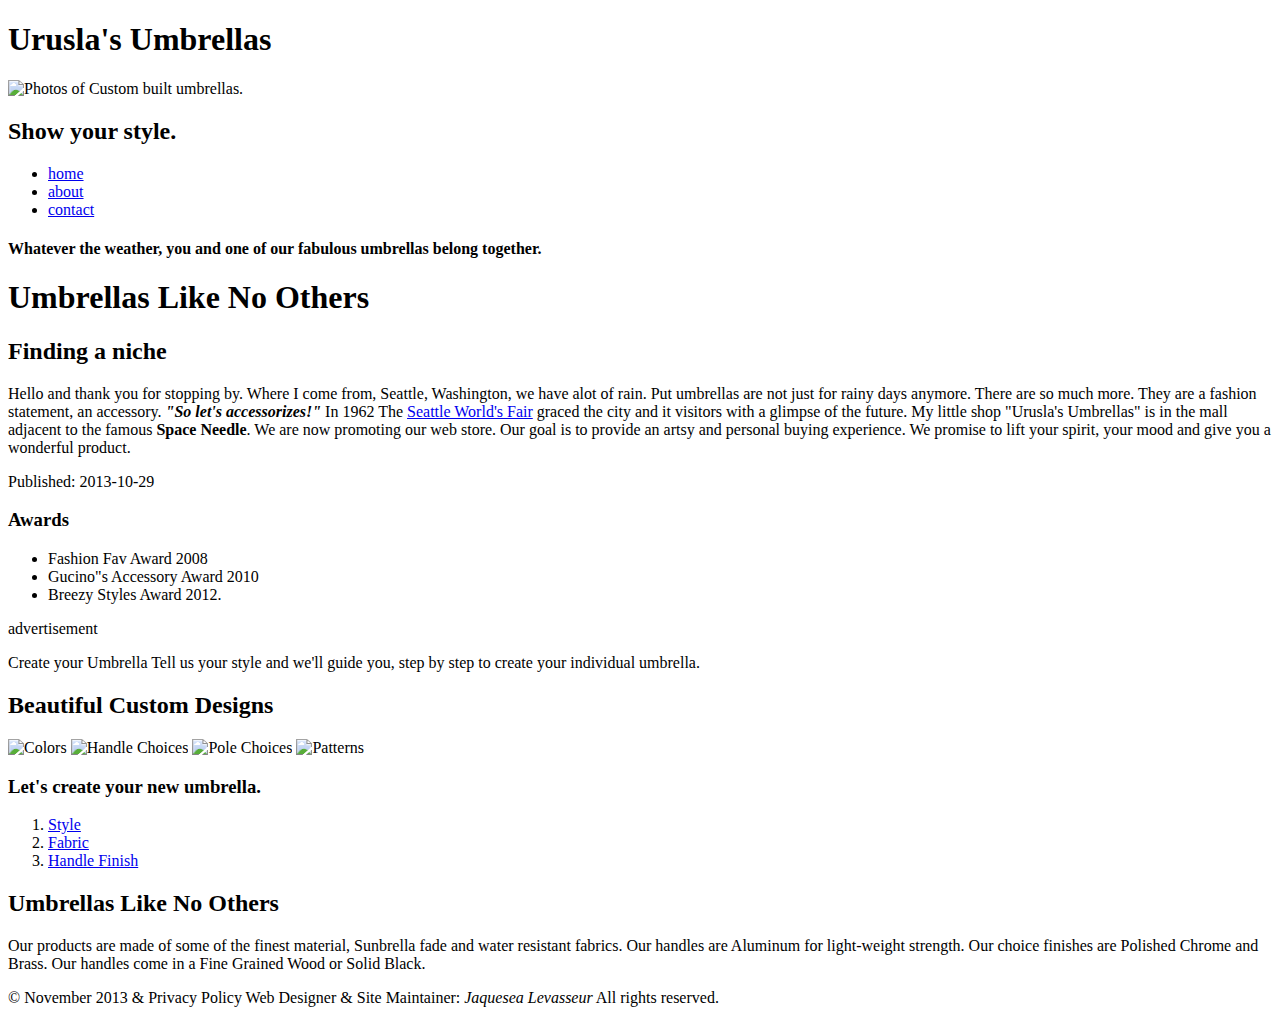
==== index.html @ 1cfd454b "Create index.html" ====
<!DOCTYPE html>
<html lang="en">
	<head>
		<title>Urusla's Umbrellas</title>
		<meta charset="utf-8">
		<link rel="stylesheet" type="text/css" href="css/main.css">
		<link href='http://fonts.googleapis.com/css?family=Mystery+Quest' rel='stylesheet' type='text/css'>
		<link href='http://fonts.googleapis.com/css?family=News+Cycle' rel='stylesheet' type='text/css'>
		<script src="http://html5shim.googlecode.com/svn/trunk/html5.js">
		</script>
	</head>
	<body>
		<div id="wrapper">
		<div id="header">
		<h1><strong>Urusla's Umbrellas</strong></h1>
			<img class="logo"
				src="images/umbrellas-4.png" width="402" height="234" alt="Photos of Custom built umbrellas." title="Umbrellas Like No Others.">
				<h2>Show your style.</h2>
				<div id="nav">
					<ul>
						<li><a href="index.html">home</a></li>
						<li><a href="about.html">about</a></li>
						<li><a href="contact.html">contact</a></li>
					</ul>
			    </div>
			    
				<h4>Whatever the weather, you and one of our fabulous umbrellas belong together.</h4>
		</div><!--end of header-->
		<div id="main">
			<article id="newsstory">
				<h1>Umbrellas Like No Others</h1>
					<h2>Finding a niche</h2>
						<p>Hello and thank you for stopping by. Where I come from, Seattle, Washington, we have alot of rain.  Put umbrellas are not just for rainy days anymore.  There are so much more.  They are a fashion statement, an accessory. <em><strong> "So let's accessorizes!"</strong></em> In 1962 The <a href="http://www.62worldsfair.com/">Seattle World's Fair</a> graced the city and it visitors with a glimpse of the future.  My little shop "Urusla's Umbrellas" is in the mall adjacent to the famous <strong>Space Needle</strong>.  We are now promoting our web store.  Our goal is to provide an artsy and personal buying experience.  We promise to lift your spirit, your mood and give you a wonderful product.</p>
						<p>Published: 2013-10-29</p>
					
					<section>
						<h3>Awards</h3>
							<ul>
								<li>Fashion Fav Award 2008</li>
								<li>Gucino"s Accessory Award 2010</li> 
								<li>Breezy Styles Award 2012.</li>
							</ul>
					</section>
			</article><!---end of article-->
			
			<aside>
				<p>advertisement</p>
			</aside>
			
			<div class="gallery">
				<p><span class="ordering">Create your Umbrella</span> Tell us your style and we'll guide you, step by step to create your individual umbrella.</p>
				<h2>Beautiful Custom Designs</h2>
					<img src="images/color-umbrella.png" width="160" height="93" alt="Colors">
					<img src="images/handle-choices.png" width="160" height="93" alt="Handle Choices">
					<img src="images/pole-choices.png" width="160" height="93" alt="Pole Choices">
					<img src="images/style-umbrella.png" width="160" height="93" alt="Patterns">	
			
					<div id="sidebar">
						<h3>Let's create your new umbrella.</h3>
							<ol>
								<li><a href="#">Style</a></li>
								<li><a href="#">Fabric</a></li>
								<li><a href="#">Handle Finish</a></li>
							</ol>
						</div><!--end of sidebar-->
				</div><!---end of gallery-->
			<div id="product_info">
				<h2>Umbrellas Like No Others</h2>
					<p>Our products are made of some of the finest material, Sunbrella fade and water resistant fabrics.  Our handles are Aluminum for light-weight strength. Our choice finishes are Polished Chrome and Brass.  Our handles come in a Fine Grained Wood or Solid Black.</p>
			</div>
			
				
		</div><!--end of main div-->
		
			<div class="clearFix"></div>
			
			<div id="footer">
				<p>&copy; November 2013 &amp; Privacy Policy Web Designer &amp; Site Maintainer: <em>Jaquesea Levasseur</em> All rights reserved.</p>
			</div><!---end of footer-->
		</div>	
	</body>
	
</html>
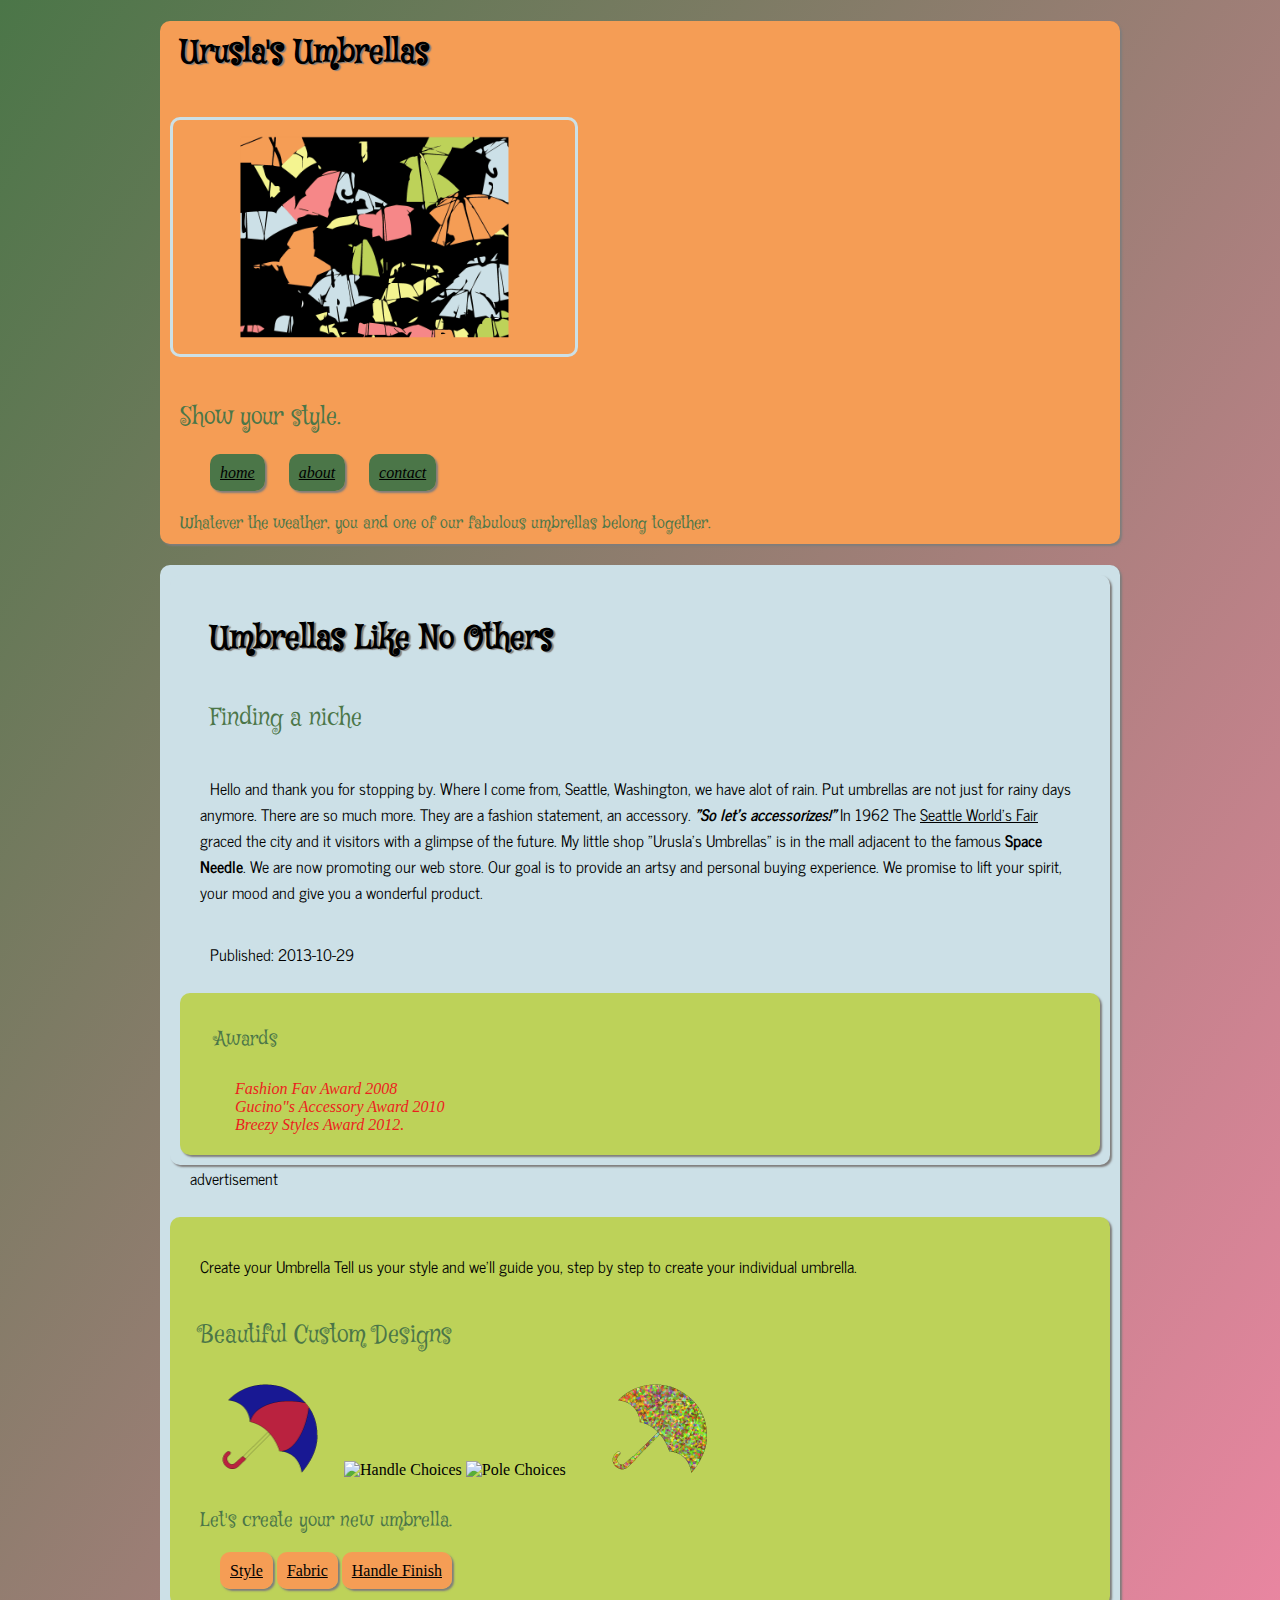
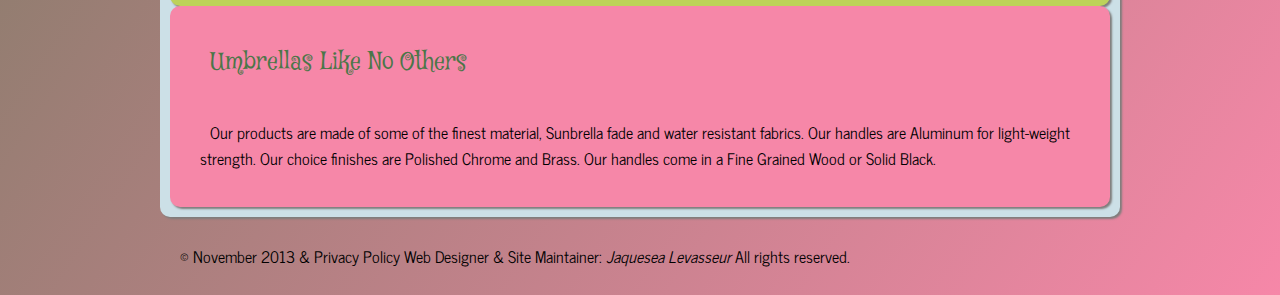
==== commit 43448750: "Restoring images" ====
--- a/index.html
+++ b/index.html
@@ -50,10 +50,10 @@
 			<div class="gallery">
 				<p><span class="ordering">Create your Umbrella</span> Tell us your style and we'll guide you, step by step to create your individual umbrella.</p>
 				<h2>Beautiful Custom Designs</h2>
-					<img src="images/color-umbrella.png" width="160" height="93" alt="Colors">
+					<img src="images/color_umbrella.png" width="160" height="93" alt="Colors">
 					<img src="images/handle-choices.png" width="160" height="93" alt="Handle Choices">
 					<img src="images/pole-choices.png" width="160" height="93" alt="Pole Choices">
-					<img src="images/style-umbrella.png" width="160" height="93" alt="Patterns">	
+					<img src="images/style_umbrella.png" width="160" height="93" alt="Patterns">	
 			
 					<div id="sidebar">
 						<h3>Let's create your new umbrella.</h3>
--- a/css/main.css
+++ b/css/main.css
@@ -0,0 +1,196 @@
+/*-----colors--------------------------
+
+hunter gr	#4b7648		R  25	G  18	B  72
+pink		#f687a8		R 246	G 135	B 168
+red			#eb1f1e		R 235	G  31	B  30
+lime gr		#bdd259		R 189	G 210	B  89
+orange		#f59d55		R 245	G 157 	B  85
+lt blue		#cce0e7		R 204	G 224	B 231
+black		#000000
+
+
+-------------------------------------------*/
+
+/*font-family: 'News Cycle', sans-serif;
+
+font-family: 'Mystery Quest', cursive;*/
+
+#wrapper{
+	width: 960px;
+	margin: 0 auto;
+}
+
+body{
+	width: 920;
+	background: -webkit-linear-gradient(left top, #4b7648, #f687a8); 
+	background: -o-linear-gradient(bottom right, #4b7648, #f687a8); 
+	background: -moz-linear-gradient(bottom right, #4b7648, #f687a8); 
+	background: linear-gradient(to bottom right, #4b7648, #f687a8); 
+	background-repeat: none;	
+}
+
+	
+#header{
+	background-color: #f59d55;  /*--orange---*/
+	border-radius: 10px;
+	-mox-box-shadow: 2px 2px 2px #7f7d7c;
+ 	-webkit-box-shadow: 2px 2px 2px #7f7d7c;
+ 	box-shadow: 2px 2px 2px #7f7d7c;
+}
+
+#nav li{
+	background-color: #4b7648;
+	padding: 10px;
+	margin: 10px;
+	display: inline;
+	border-radius: 10px;
+	-mox-box-shadow: 2px 2px 2px #7f7d7c;
+ 	-webkit-box-shadow: 2px 2px 2px #7f7d7c;
+ 	box-shadow: 2px 2px 2px #7f7d7c;
+ 
+			
+}
+
+h1{
+	font-family: 'Mystery Quest', cursive;
+	font-weight: bold;
+	text-shadow: 2px 1px 1px #7f7d7c;
+	color: black;
+	padding: 10px 20px;
+}
+
+
+
+
+h2, h3, h4{
+	font-family: 'Mystery Quest', cursive;
+	font-weight: normal;
+	color: #4b7648;
+	padding: 10px 20px;
+}
+
+.logo{
+	border: solid 3px #cce0e7;
+	border-radius: 10px;
+	margin: 10px;
+}
+
+p{
+	font-family: 'News Cycle', sans-serif;
+	color: #000000;
+	padding: 10px 20px;
+}
+
+ul li{
+	list-style-type: none;
+	font-style: italic;
+	color: #eb1f1e; /*--red--*/
+			
+}
+
+ol li{
+	color: #eb1f1e; /*--red--*/
+	list-style-type: none;
+	
+}
+
+a:link{
+	color: #000000;
+}
+
+a:visited{
+	color: #f687a8; /*--pink--*/
+}
+
+a:active{
+	color: #eb1f1e; /*--red--*/
+}
+
+a:hover{
+	color: #cce0e7; /*--lt blue--*/
+}
+
+a:focus{
+	color: #4b7648; /*--hunter gr--*/
+}
+
+
+#main{
+	background-color: #cce0e7; /*--lt blue--*/
+	border-radius: 10px;
+	-mox-box-shadow: 2px 2px 2px #7f7d7c;
+ 	-webkit-box-shadow: 2px 2px 2px #7f7d7c;
+ 	box-shadow: 2px 2px 2px #7f7d7c;
+ 	padding: 10px;
+ 	
+}
+
+article{
+	text-indent: 10px;
+	background-color: #cce0e7; /*--lt blue--*/
+	border-radius: 10px;
+	-mox-box-shadow: 2px 2px 2px #7f7d7c;
+ 	-webkit-box-shadow: 2px 2px 2px #7f7d7c;
+ 	box-shadow: 2px 2px 2px #7f7d7c;
+ 	padding: 10px;
+ 	-moz-column-count: 3;
+	-moz-colum-gap: 0.3857142857148%;
+	float: left;
+	clear: right;
+}
+
+section{
+	background-color: #bdd259; /*--lime green--*/
+	border-radius: 10px;
+	-mox-box-shadow: 2px 2px 2px #7f7d7c;
+ 	-webkit-box-shadow: 2px 2px 2px #7f7d7c;
+ 	box-shadow: 2px 2px 2px #7f7d7c;
+ 	padding: 5px;
+	
+}
+
+.gallery{
+	background-color: #bdd259; /*--lime green--*/
+	padding: 10px;
+	border-radius: 10px;
+	-mox-box-shadow: 2px 2px 2px #7f7d7c;
+ 	-webkit-box-shadow: 2px 2px 2px #7f7d7c;
+ 	box-shadow: 2px 2px 2px #7f7d7c;
+}
+
+#sidebar li{
+	background-color: #f59d55;
+	padding: 10px;
+	display: inline;
+	border-radius: 10px;
+	-mox-box-shadow: 2px 2px 2px #7f7d7c;
+ 	-webkit-box-shadow: 2px 2px 2px #7f7d7c;
+ 	box-shadow: 2px 2px 2px #7f7d7c;
+}
+
+#product_info{
+	text-indent: 10px;
+	background-color: #f687a8; /*--pink--*/
+	border-radius: 10px;
+	-mox-box-shadow: 2px 2px 2px #7f7d7c;
+ 	-webkit-box-shadow: 2px 2px 2px #7f7d7c;
+ 	box-shadow: 2px 2px 2px #7f7d7c;
+ 	padding: 10px;
+ 	overflow: auto;   /*--hidden, scroll--*/
+ 	-moz-column-count: 3;
+	-moz-colum-gap: 0.3857142857148%;	
+}
+
+/*--
+.clearFix{
+	clear: both;
+}--*/
+/*----Vendor Prefixes--
+Microsoft:  -ms-
+Mozilla:	-moz-
+Webkit:		-web-
+Opera:		-o-
+Konqueror	-khtml-
+
+---*/
+
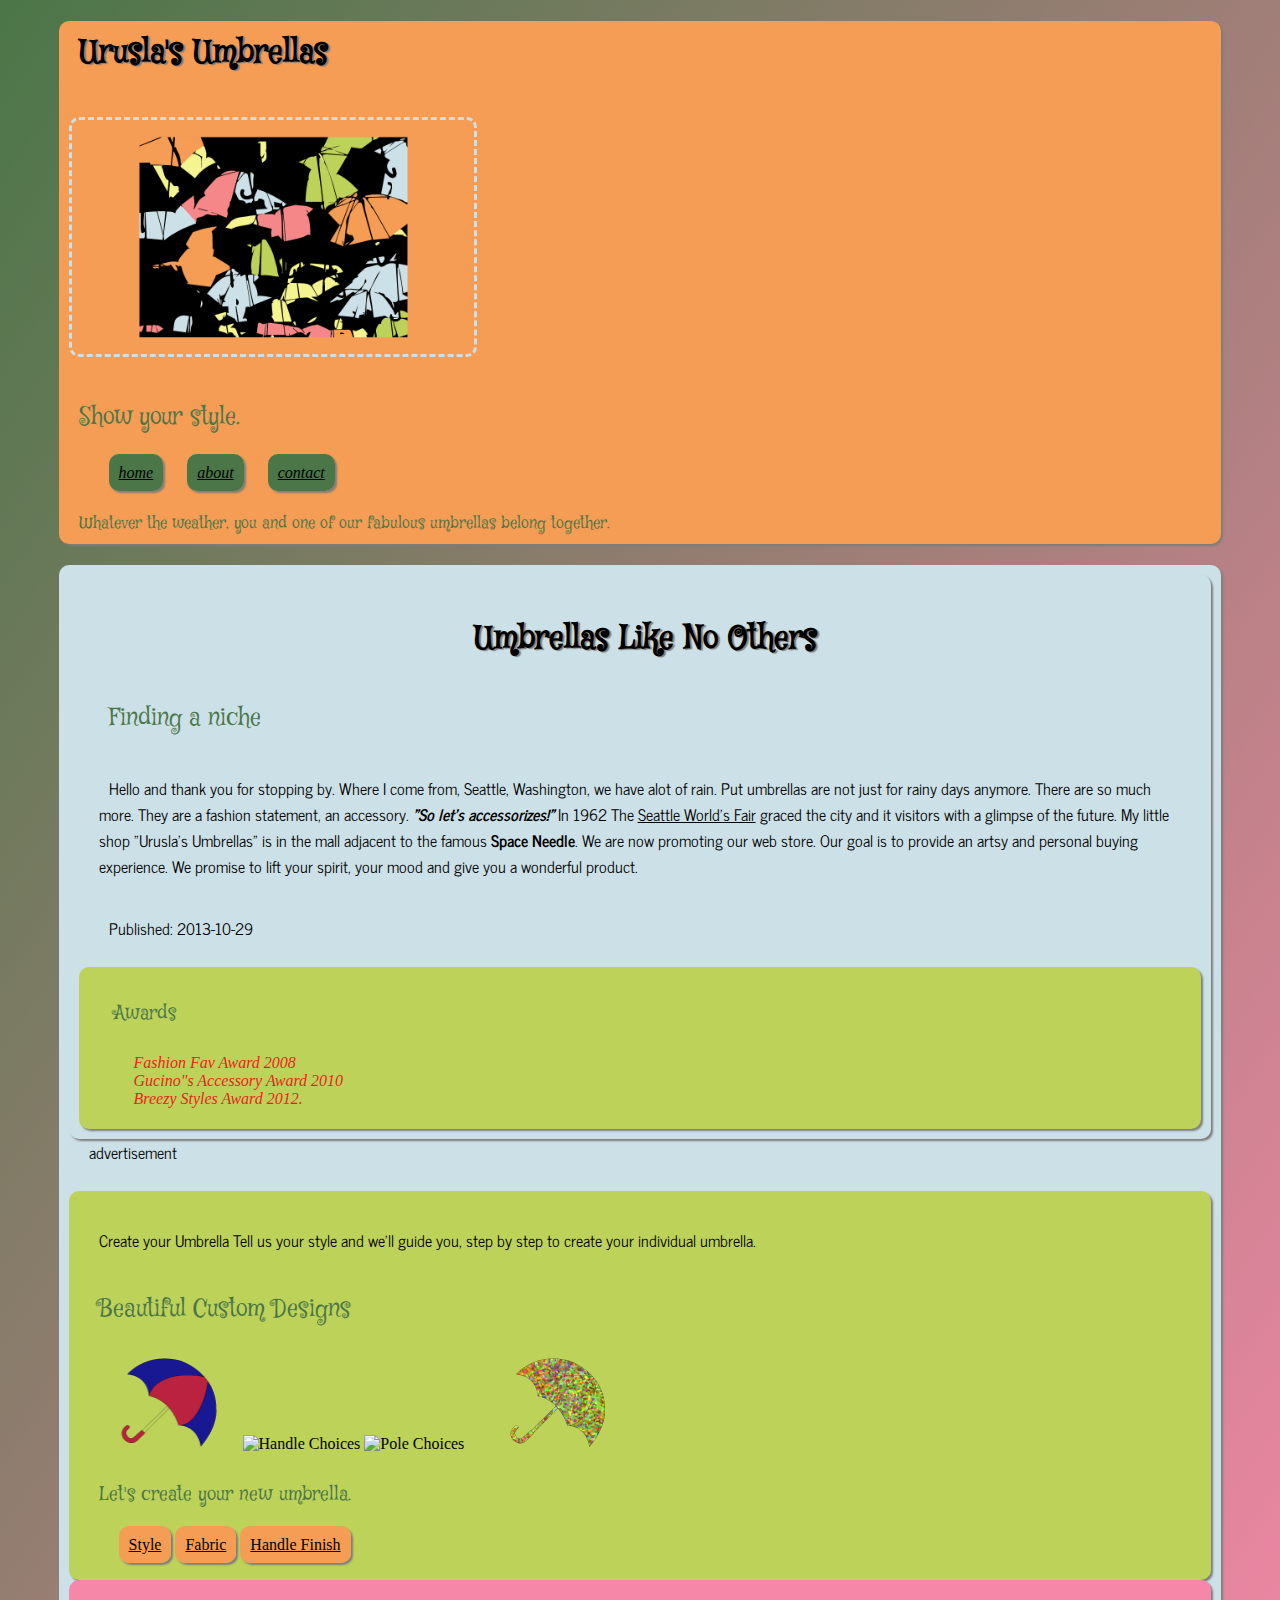
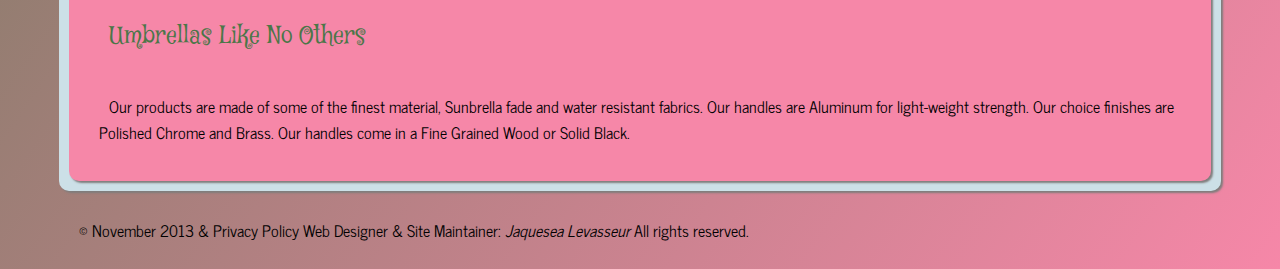
==== commit 852a478d: "tables and forms" ====
--- a/index.html
+++ b/index.html
@@ -28,7 +28,9 @@
 		</div><!--end of header-->
 		<div id="main">
 			<article id="newsstory">
-				<h1>Umbrellas Like No Others</h1>
+				<div id="article_title">
+					<h1>Umbrellas Like No Others</h1>
+				</div>
 					<h2>Finding a niche</h2>
 						<p>Hello and thank you for stopping by. Where I come from, Seattle, Washington, we have alot of rain.  Put umbrellas are not just for rainy days anymore.  There are so much more.  They are a fashion statement, an accessory. <em><strong> "So let's accessorizes!"</strong></em> In 1962 The <a href="http://www.62worldsfair.com/">Seattle World's Fair</a> graced the city and it visitors with a glimpse of the future.  My little shop "Urusla's Umbrellas" is in the mall adjacent to the famous <strong>Space Needle</strong>.  We are now promoting our web store.  Our goal is to provide an artsy and personal buying experience.  We promise to lift your spirit, your mood and give you a wonderful product.</p>
 						<p>Published: 2013-10-29</p>
--- a/css/main.css
+++ b/css/main.css
@@ -15,13 +15,9 @@
 
 font-family: 'Mystery Quest', cursive;*/
 
-#wrapper{
-	width: 960px;
-	margin: 0 auto;
-}
+
 
 body{
-	width: 920;
 	background: -webkit-linear-gradient(left top, #4b7648, #f687a8); 
 	background: -o-linear-gradient(bottom right, #4b7648, #f687a8); 
 	background: -moz-linear-gradient(bottom right, #4b7648, #f687a8); 
@@ -29,6 +25,11 @@
 	background-repeat: none;	
 }
 
+#wrapper{
+	width: 92%;
+	margin: 0 auto;
+}
+
 	
 #header{
 	background-color: #f59d55;  /*--orange---*/
@@ -70,7 +71,7 @@
 }
 
 .logo{
-	border: solid 3px #cce0e7;
+	border: Dashed 3px #cce0e7;
 	border-radius: 10px;
 	margin: 10px;
 }
@@ -139,6 +140,70 @@
 	clear: right;
 }
 
+#Contact{
+	text-indent: 10px;
+	background-color: #cce0e7; /*--lt blue--*/
+	border-radius: 10px;
+	-mox-box-shadow: 2px 2px 2px #7f7d7c;
+ 	-webkit-box-shadow: 2px 2px 2px #7f7d7c;
+ 	box-shadow: 2px 2px 2px #7f7d7c;
+ 	padding: 10px;
+	float: left;
+	clear: right;
+	}
+	
+table{
+	font-family: font-family: 'News Cycle', sans-serif;
+	font-size: 12px;
+}
+
+td.head1 {
+	background-color: #f687a8; /*--pink--*/
+	margin-top: 8px;
+	padding: 3px;
+	border-right: 1px solid black;
+	border-bottom: 1px solid black;
+	font-weight: bold;
+}
+
+td.head2 {
+	background-color: #f687a8; /*--pink--*/
+	margin-top: 8px;
+	padding: 3px;
+	border-right: 1px solid black;
+	border-bottom: 1px solid black;
+	font-weight: bold;
+}
+	
+td.head3 {
+	background-color: #f687a8; /*--pink--*/
+	margin-top: 8px;
+	padding: 3px;
+	border-right: 1px solid black;
+	border-bottom: 1px solid black;
+	font-weight: bold;
+}
+
+td.head4 {
+	background-color: #f687a8; /*--pink--*/
+	margin-top: 8px;
+	padding: 3px;
+	border-right: 1px solid black;
+	border-bottom: 1px solid black;
+	font-weight: bold;
+}
+
+td.input{
+	width: 120;
+	text-align: right;
+	vertical-align: baseline;
+}
+
+input,textarea{
+	margin-top: 8px;
+}
+
+
 section{
 	background-color: #bdd259; /*--lime green--*/
 	border-radius: 10px;
@@ -147,6 +212,18 @@
  	box-shadow: 2px 2px 2px #7f7d7c;
  	padding: 5px;
 	
+}
+
+#article_title{
+	background-color: #f687a8; /*--pink--*/
+	text-align: center;
+	font-family:
+	padding: 10px;
+	display: inline;
+	border-radius: 10px;
+	-mox-box-shadow: 2px 2px 2px #7f7d7c;
+ 	-webkit-box-shadow: 2px 2px 2px #7f7d7c;
+ 	box-shadow: 2px 2px 2px #7f7d7c;
 }
 
 .gallery{
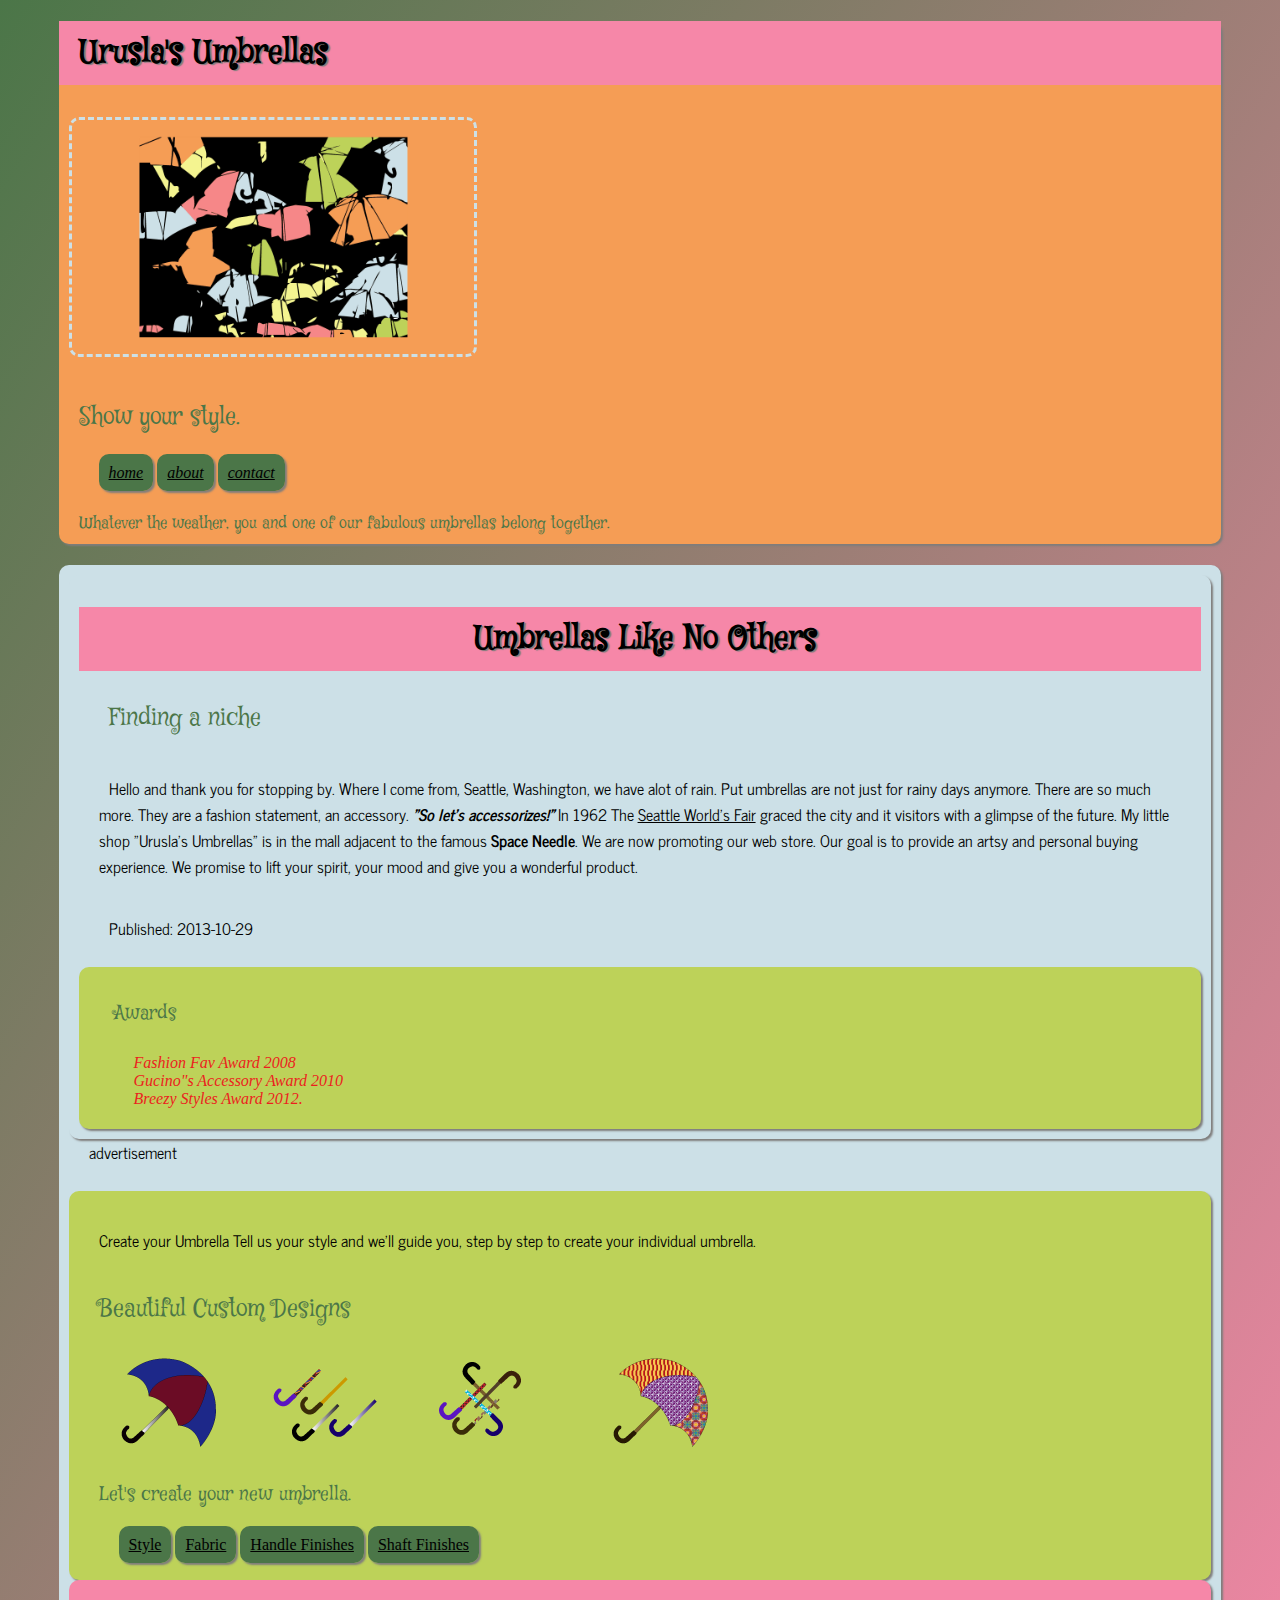
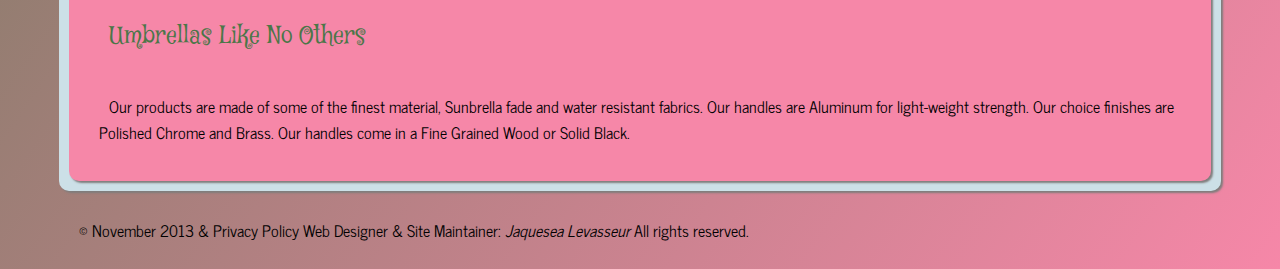
==== commit 84d84a11: "images all restored" ====
--- a/index.html
+++ b/index.html
@@ -12,7 +12,7 @@
 	<body>
 		<div id="wrapper">
 		<div id="header">
-		<h1><strong>Urusla's Umbrellas</strong></h1>
+		<h1>Urusla's Umbrellas</h1>
 			<img class="logo"
 				src="images/umbrellas-4.png" width="402" height="234" alt="Photos of Custom built umbrellas." title="Umbrellas Like No Others.">
 				<h2>Show your style.</h2>
@@ -53,16 +53,18 @@
 				<p><span class="ordering">Create your Umbrella</span> Tell us your style and we'll guide you, step by step to create your individual umbrella.</p>
 				<h2>Beautiful Custom Designs</h2>
 					<img src="images/color_umbrella.png" width="160" height="93" alt="Colors">
-					<img src="images/handle-choices.png" width="160" height="93" alt="Handle Choices">
-					<img src="images/pole-choices.png" width="160" height="93" alt="Pole Choices">
-					<img src="images/style_umbrella.png" width="160" height="93" alt="Patterns">	
+					<img src="images/handles_umbrella.png" width="160" height="93" alt="Handle Choices">
+					<img src="images/shaft_umbrella.png" width="160" height="93" alt="Shaft Choices">
+					<img src="images/style_umbrella.png" width="160" height="93" alt="Patterns">
+	
 			
 					<div id="sidebar">
 						<h3>Let's create your new umbrella.</h3>
 							<ol>
 								<li><a href="#">Style</a></li>
 								<li><a href="#">Fabric</a></li>
-								<li><a href="#">Handle Finish</a></li>
+								<li><a href="#">Handle Finishes</a></li>
+								<li><a href="#">Shaft Finishes</a></li>
 							</ol>
 						</div><!--end of sidebar-->
 				</div><!---end of gallery-->
--- a/css/main.css
+++ b/css/main.css
@@ -40,19 +40,18 @@
 }
 
 #nav li{
-	background-color: #4b7648;
-	padding: 10px;
-	margin: 10px;
+	background-color: #4b7648; /*--pink---*/
+	padding: 10px;
 	display: inline;
 	border-radius: 10px;
 	-mox-box-shadow: 2px 2px 2px #7f7d7c;
  	-webkit-box-shadow: 2px 2px 2px #7f7d7c;
  	box-shadow: 2px 2px 2px #7f7d7c;
- 
-			
+ 				
 }
 
 h1{
+	background-color: #f687a8;
 	font-family: 'Mystery Quest', cursive;
 	font-weight: bold;
 	text-shadow: 2px 1px 1px #7f7d7c;
@@ -70,6 +69,13 @@
 	padding: 10px 20px;
 }
 
+ul li{
+	list-style-type: none;
+	font-style: italic;
+	color: #eb1f1e; /*--red--*/
+				
+}
+
 .logo{
 	border: Dashed 3px #cce0e7;
 	border-radius: 10px;
@@ -82,13 +88,6 @@
 	padding: 10px 20px;
 }
 
-ul li{
-	list-style-type: none;
-	font-style: italic;
-	color: #eb1f1e; /*--red--*/
-			
-}
-
 ol li{
 	color: #eb1f1e; /*--red--*/
 	list-style-type: none;
@@ -236,7 +235,7 @@
 }
 
 #sidebar li{
-	background-color: #f59d55;
+	background-color: #4b7648; /*--hunter gr--*/
 	padding: 10px;
 	display: inline;
 	border-radius: 10px;
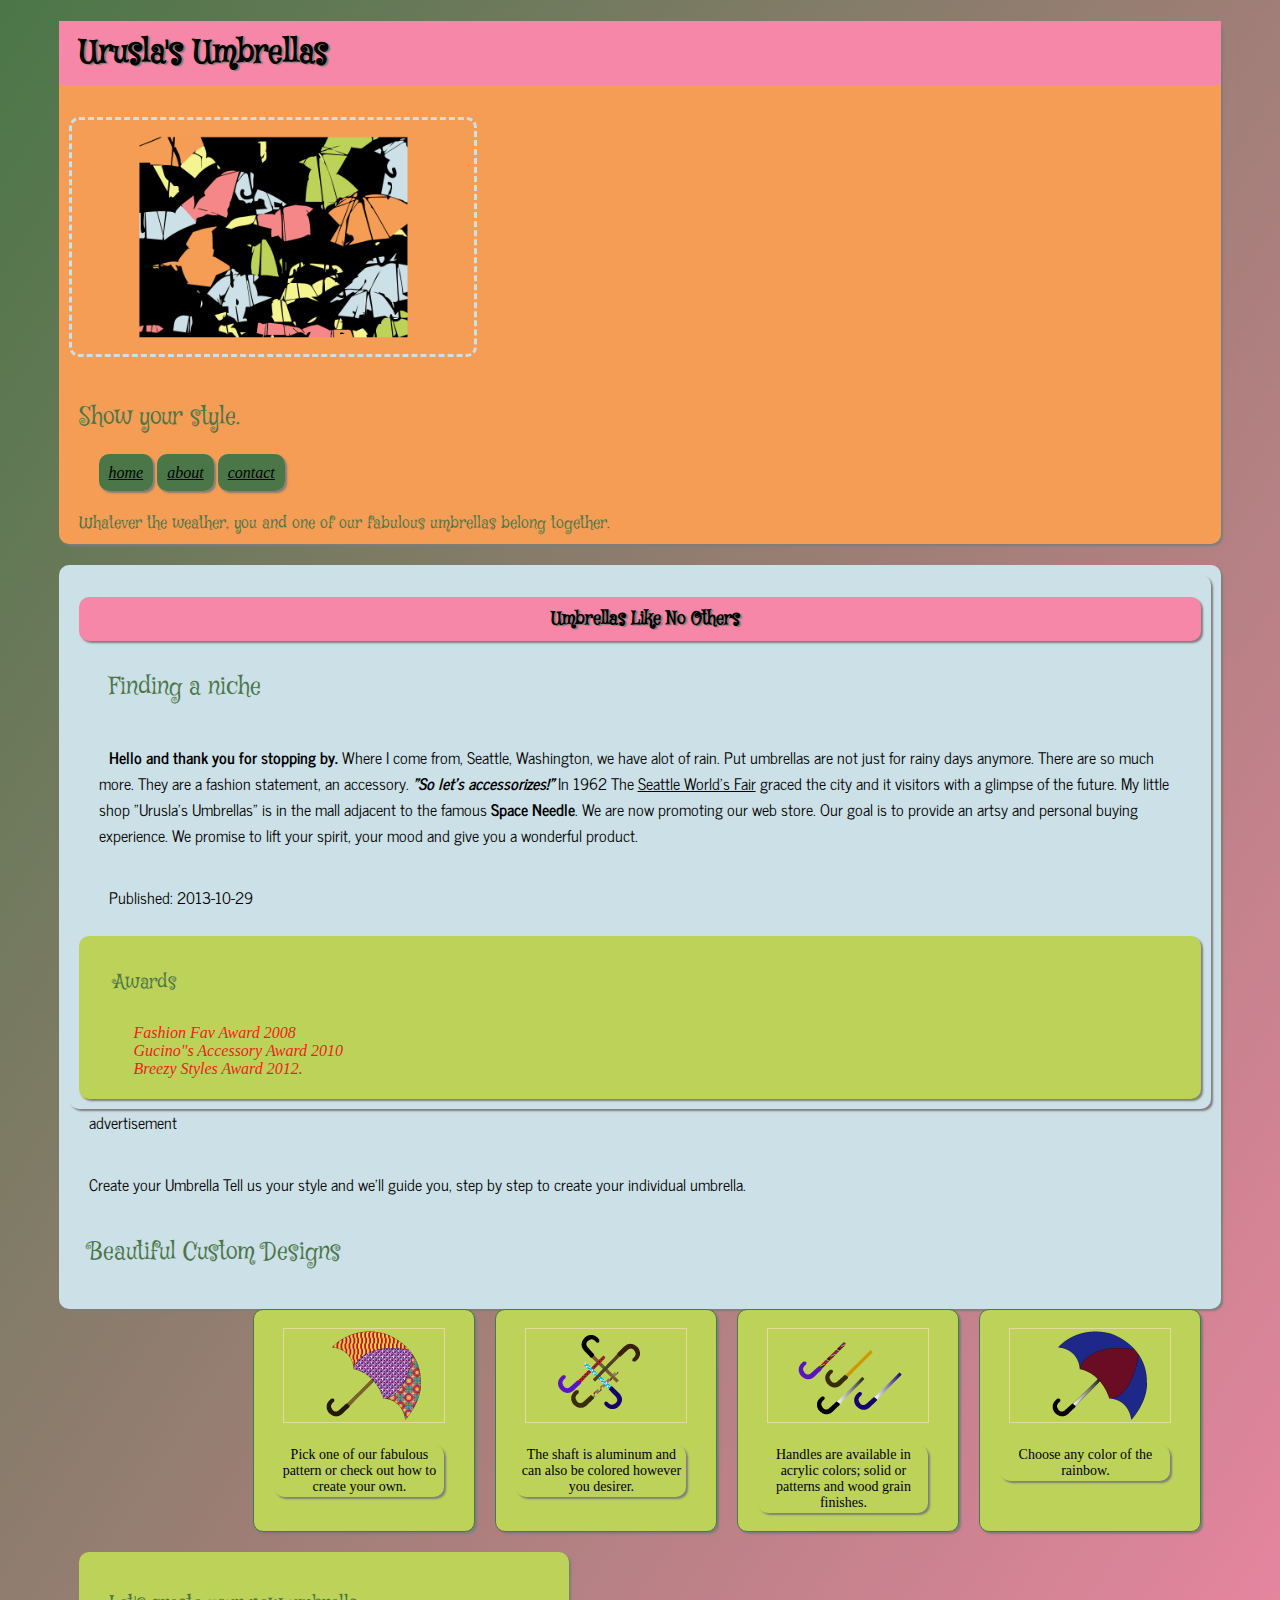
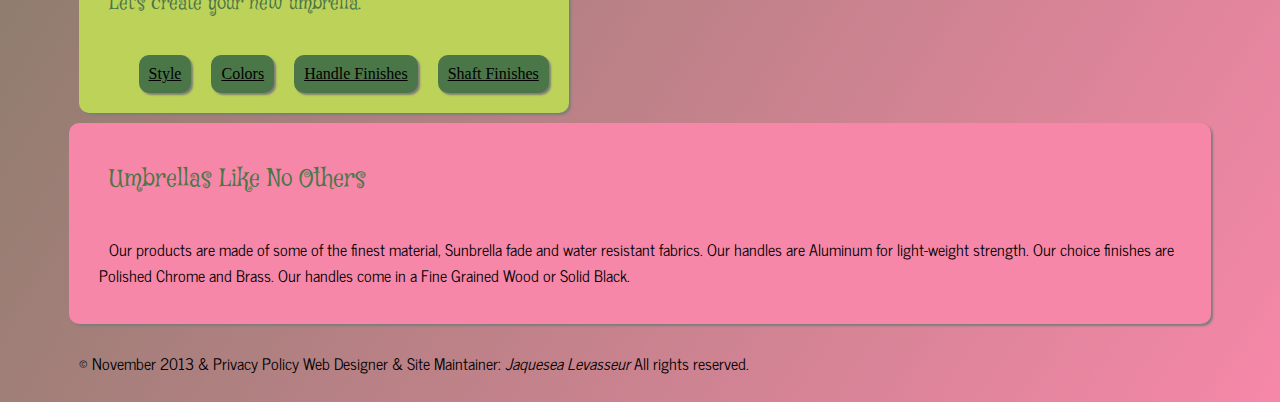
==== commit 1bba9930: "image gallery working" ====
--- a/index.html
+++ b/index.html
@@ -32,7 +32,7 @@
 					<h1>Umbrellas Like No Others</h1>
 				</div>
 					<h2>Finding a niche</h2>
-						<p>Hello and thank you for stopping by. Where I come from, Seattle, Washington, we have alot of rain.  Put umbrellas are not just for rainy days anymore.  There are so much more.  They are a fashion statement, an accessory. <em><strong> "So let's accessorizes!"</strong></em> In 1962 The <a href="http://www.62worldsfair.com/">Seattle World's Fair</a> graced the city and it visitors with a glimpse of the future.  My little shop "Urusla's Umbrellas" is in the mall adjacent to the famous <strong>Space Needle</strong>.  We are now promoting our web store.  Our goal is to provide an artsy and personal buying experience.  We promise to lift your spirit, your mood and give you a wonderful product.</p>
+						<p><strong>Hello and thank you for stopping by.</strong> Where I come from, Seattle, Washington, we have alot of rain.  Put umbrellas are not just for rainy days anymore.  There are so much more.  They are a fashion statement, an accessory. <em><strong> "So let's accessorizes!"</strong></em> In 1962 The <a href="http://www.62worldsfair.com/">Seattle World's Fair</a> graced the city and it visitors with a glimpse of the future.  My little shop "Urusla's Umbrellas" is in the mall adjacent to the famous <strong>Space Needle</strong>.  We are now promoting our web store.  Our goal is to provide an artsy and personal buying experience.  We promise to lift your spirit, your mood and give you a wonderful product.</p>
 						<p>Published: 2013-10-29</p>
 					
 					<section>
@@ -48,26 +48,47 @@
 			<aside>
 				<p>advertisement</p>
 			</aside>
+		
 			
-			<div class="gallery">
-				<p><span class="ordering">Create your Umbrella</span> Tell us your style and we'll guide you, step by step to create your individual umbrella.</p>
-				<h2>Beautiful Custom Designs</h2>
-					<img src="images/color_umbrella.png" width="160" height="93" alt="Colors">
-					<img src="images/handles_umbrella.png" width="160" height="93" alt="Handle Choices">
-					<img src="images/shaft_umbrella.png" width="160" height="93" alt="Shaft Choices">
-					<img src="images/style_umbrella.png" width="160" height="93" alt="Patterns">
-	
-			
+				<div class="gallery">
+					<p><span class="ordering">Create your Umbrella</span> Tell us your style and we'll guide you, step by step to create your individual umbrella.</p>
+					<h2>Beautiful Custom Designs</h2>
+						<div class="img">
+  								<a target="_blank" href="images/color_lg_umbrella.png">
+									<img src="images/color_umbrella.png" width="160" height="93" alt="Colors">
+								</a>
+								<div class="desc">Choose any color of the rainbow.</div>
+						</div>
+						<div class="img">
+  								<a target="_blank" href="images/handles_lg_umbrella.png">
+									<img src="images/handles_umbrella.png" width="160" height="93" alt="Handle Choices">
+								</a>
+								<div class="desc">Handles are available in acrylic colors; solid or patterns and wood grain finishes.</div>
+						</div>
+						<div class="img">
+  								<a target="_blank" href="images/shaft_lg_umbrella.png">
+									<img src="images/shaft_umbrella.png" width="160" height="93" alt="Shaft Choices">
+								</a>
+								<div class="desc">The shaft is aluminum and can also be colored however you desirer.</div>
+						</div>
+						<div class="img">
+  								<a target="_blank" href="images/style_lg_umbrella.png">
+									<img src="images/style_umbrella.png" width="160" height="93" alt="Patterns">
+ 								</a>
+ 						<div class="desc">Pick one of our fabulous pattern or check out how to create your own.</div>
+				</div>
+				
 					<div id="sidebar">
 						<h3>Let's create your new umbrella.</h3>
 							<ol>
-								<li><a href="#">Style</a></li>
-								<li><a href="#">Fabric</a></li>
-								<li><a href="#">Handle Finishes</a></li>
-								<li><a href="#">Shaft Finishes</a></li>
+								<li><a target="_blank" href="images/style_lg_umbrella.png">Style</a></li>
+								<li><a target="_blank" href="images/color_lg_umbrella.png">Colors</a></li>
+								<li><a target="_blank" href="images/handles_lg_umbrella.png">Handle Finishes</a></li>
+								<li><a target="_blank" href="images/shaft_lg_umbrella.png">Shaft Finishes</a></li>
 							</ol>
-						</div><!--end of sidebar-->
-				</div><!---end of gallery-->
+					</div><!--end of sidebar-->
+			</div><!---end of gallery-->
+				
 			<div id="product_info">
 				<h2>Umbrellas Like No Others</h2>
 					<p>Our products are made of some of the finest material, Sunbrella fade and water resistant fabrics.  Our handles are Aluminum for light-weight strength. Our choice finishes are Polished Chrome and Brass.  Our handles come in a Fine Grained Wood or Solid Black.</p>
@@ -81,7 +102,7 @@
 			<div id="footer">
 				<p>&copy; November 2013 &amp; Privacy Policy Web Designer &amp; Site Maintainer: <em>Jaquesea Levasseur</em> All rights reserved.</p>
 			</div><!---end of footer-->
-		</div>	
+		</div><!---end of wrapper-->
 	</body>
 	
 </html>
--- a/css/main.css
+++ b/css/main.css
@@ -139,6 +139,15 @@
 	clear: right;
 }
 
+article h1{
+	background-color: #f687a8; /*--pink--*/
+	font-size: 18px;
+	border-radius: 10px;
+	-mox-box-shadow: 2px 2px 2px #7f7d7c;
+ 	-webkit-box-shadow: 2px 2px 2px #7f7d7c;
+ 	box-shadow: 2px 2px 2px #7f7d7c;
+}
+
 #Contact{
 	text-indent: 10px;
 	background-color: #cce0e7; /*--lt blue--*/
@@ -225,23 +234,63 @@
  	box-shadow: 2px 2px 2px #7f7d7c;
 }
 
-.gallery{
+.gallery div{
 	background-color: #bdd259; /*--lime green--*/
+	margin: 10px;
 	padding: 10px;
 	border-radius: 10px;
 	-mox-box-shadow: 2px 2px 2px #7f7d7c;
  	-webkit-box-shadow: 2px 2px 2px #7f7d7c;
  	box-shadow: 2px 2px 2px #7f7d7c;
-}
-
-#sidebar li{
+	float: left;
+}
+
+
+div.img {
+  margin: 10px;
+  padding:10px;
+  border: 1px solid #4b7648; /*--hunter gr--*/
+  height: 201px;
+  width: 200px;
+  float: right;
+  clear: none;
+  text-align: center;
+  }
+
+div.img img{
+  display:inline;
+  margin:8px;
+  border:1px solid #e6d99a;
+  float: center;
+  clear: both;
+  }
+  
+div.img a:hover img{
+  border: 1px solid #f687a8; /*--pink--*/
+  }
+  
+div.desc{
+  text-align: center;
+  font-size: .875em;
+  width: 166px;
+  margin: 10px;
+  padding: 2px;
+  float: center;
+  clear: both;
+  }
+
+#sidebar ol li{
 	background-color: #4b7648; /*--hunter gr--*/
+	width: auto;
+	margin: 10px;
 	padding: 10px;
 	display: inline;
 	border-radius: 10px;
 	-mox-box-shadow: 2px 2px 2px #7f7d7c;
  	-webkit-box-shadow: 2px 2px 2px #7f7d7c;
  	box-shadow: 2px 2px 2px #7f7d7c;
+ 	float: left;
+ 	clear: right; 
 }
 
 #product_info{
@@ -251,10 +300,18 @@
 	-mox-box-shadow: 2px 2px 2px #7f7d7c;
  	-webkit-box-shadow: 2px 2px 2px #7f7d7c;
  	box-shadow: 2px 2px 2px #7f7d7c;
+ 	marging: 10px;
  	padding: 10px;
  	overflow: auto;   /*--hidden, scroll--*/
+ 	float: right;
+ 	clear: both;
  	-moz-column-count: 3;
 	-moz-colum-gap: 0.3857142857148%;	
+}
+
+#footer{
+	float: left;
+	clear: both;
 }
 
 /*--
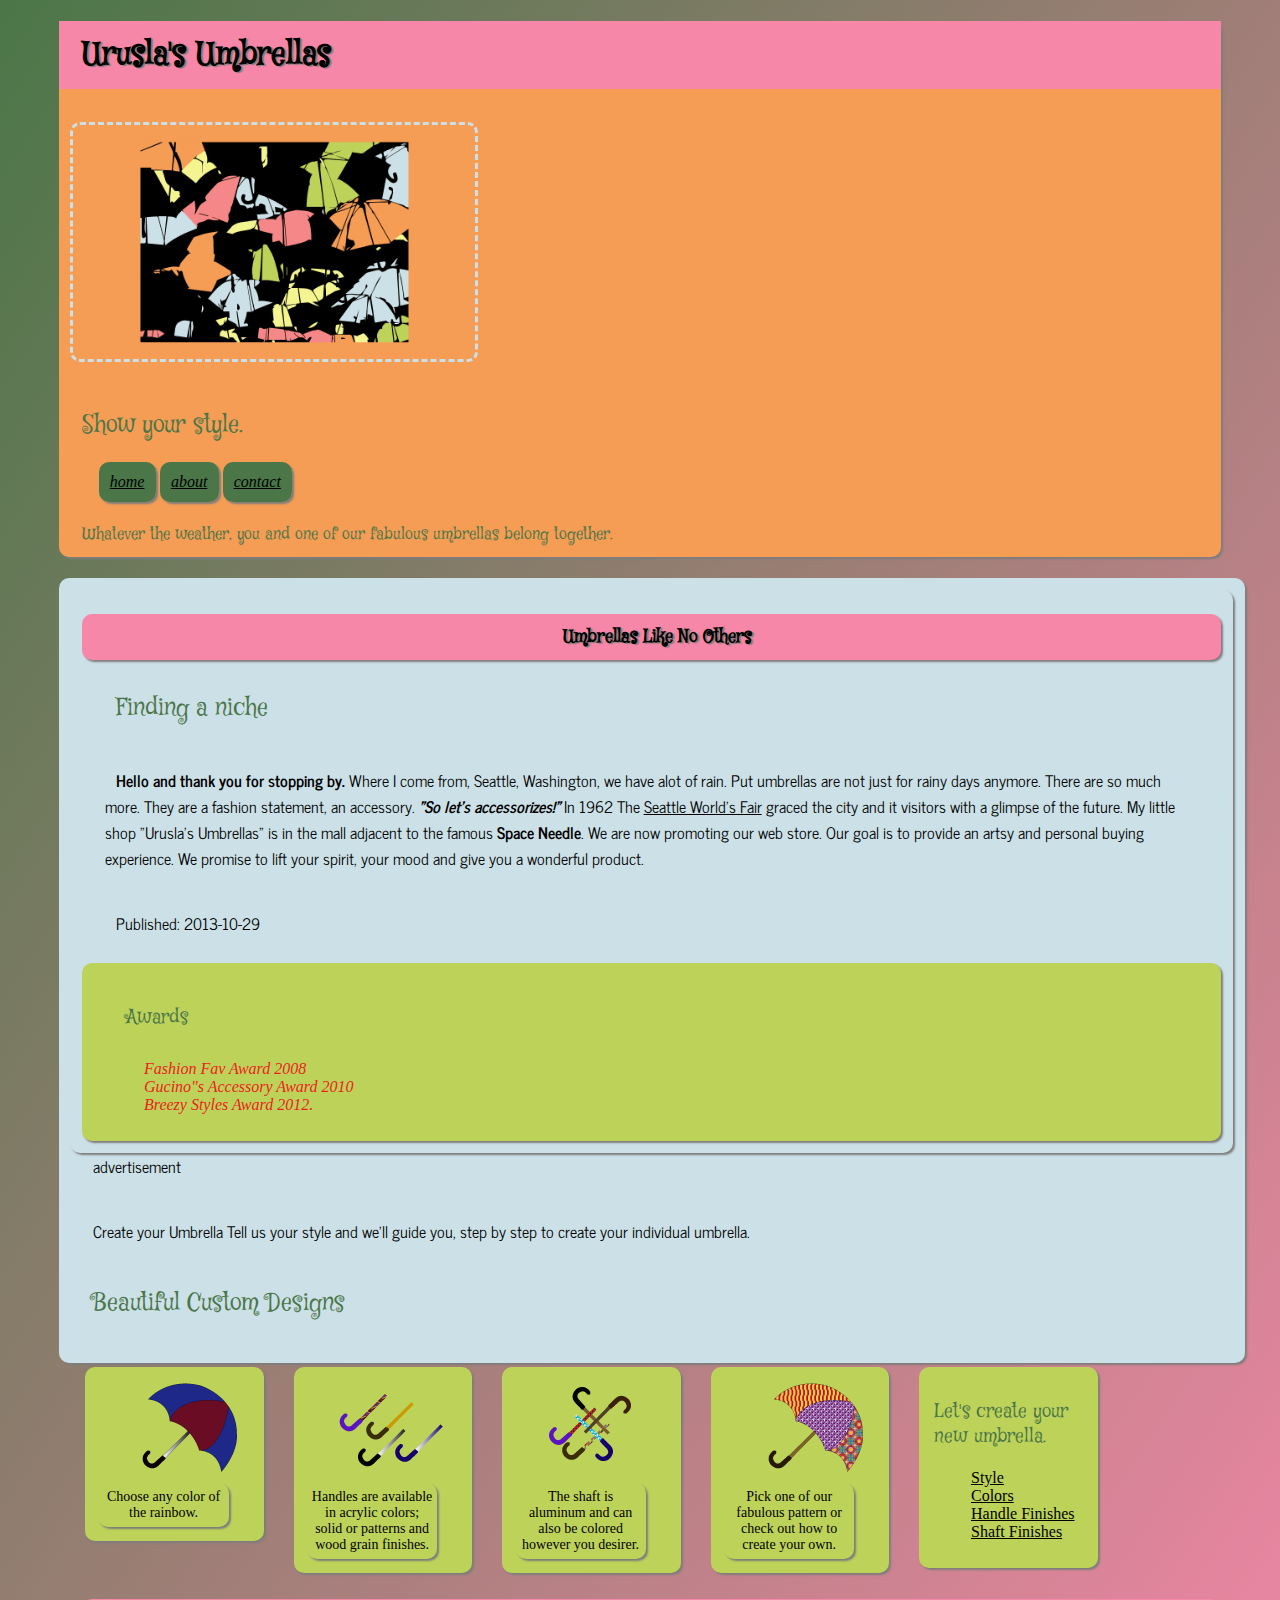
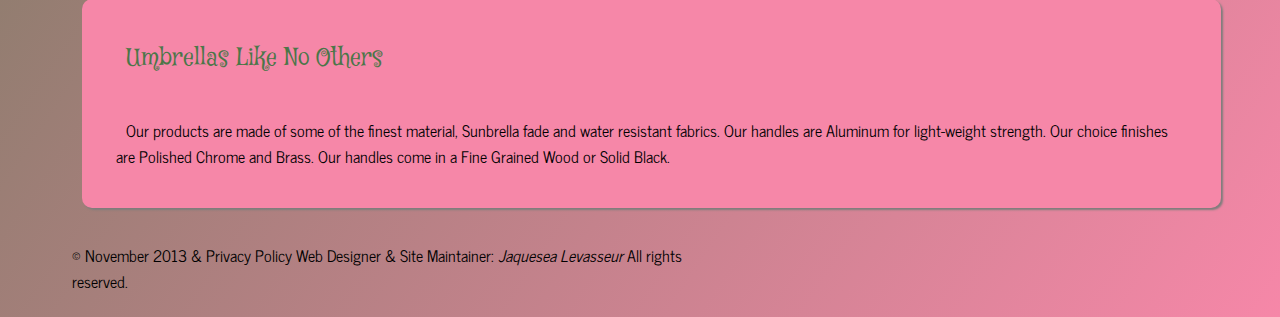
==== commit d16f2ef4: "working on responsiveness and div floating" ====
--- a/index.html
+++ b/index.html
@@ -3,6 +3,7 @@
 	<head>
 		<title>Urusla's Umbrellas</title>
 		<meta charset="utf-8">
+		<meta name="viewport" content="width=device-width, initial-scale=1, maximum-scale=1">
 		<link rel="stylesheet" type="text/css" href="css/main.css">
 		<link href='http://fonts.googleapis.com/css?family=Mystery+Quest' rel='stylesheet' type='text/css'>
 		<link href='http://fonts.googleapis.com/css?family=News+Cycle' rel='stylesheet' type='text/css'>
@@ -75,19 +76,21 @@
   								<a target="_blank" href="images/style_lg_umbrella.png">
 									<img src="images/style_umbrella.png" width="160" height="93" alt="Patterns">
  								</a>
- 						<div class="desc">Pick one of our fabulous pattern or check out how to create your own.</div>
-				</div>
+ 							<div class="desc">Pick one of our fabulous pattern or check out how to create your own.</div>
+						</div>	
+						
+						<div id="sidebar">
+							<h3>Let's create your new umbrella.</h3>
+								<ol>
+									<li><a target="_blank" href="images/style_lg_umbrella.png">Style</a></li>
+									<li><a target="_blank" href="images/color_lg_umbrella.png">Colors</a></li>
+									<li><a target="_blank" href="images/handles_lg_umbrella.png">Handle Finishes</a></li>
+									<li><a target="_blank" href="images/shaft_lg_umbrella.png">Shaft Finishes</a></li>
+								</ol>
+					</div><!--end of sidebar-->	
+				</div><!---end of gallery-->
 				
-					<div id="sidebar">
-						<h3>Let's create your new umbrella.</h3>
-							<ol>
-								<li><a target="_blank" href="images/style_lg_umbrella.png">Style</a></li>
-								<li><a target="_blank" href="images/color_lg_umbrella.png">Colors</a></li>
-								<li><a target="_blank" href="images/handles_lg_umbrella.png">Handle Finishes</a></li>
-								<li><a target="_blank" href="images/shaft_lg_umbrella.png">Shaft Finishes</a></li>
-							</ol>
-					</div><!--end of sidebar-->
-			</div><!---end of gallery-->
+				
 				
 			<div id="product_info">
 				<h2>Umbrellas Like No Others</h2>
--- a/css/main.css
+++ b/css/main.css
@@ -41,7 +41,7 @@
 
 #nav li{
 	background-color: #4b7648; /*--pink---*/
-	padding: 10px;
+	padding: 1%;
 	display: inline;
 	border-radius: 10px;
 	-mox-box-shadow: 2px 2px 2px #7f7d7c;
@@ -56,7 +56,7 @@
 	font-weight: bold;
 	text-shadow: 2px 1px 1px #7f7d7c;
 	color: black;
-	padding: 10px 20px;
+	padding: 1% 2%;
 }
 
 
@@ -66,7 +66,7 @@
 	font-family: 'Mystery Quest', cursive;
 	font-weight: normal;
 	color: #4b7648;
-	padding: 10px 20px;
+	padding: 1% 2%;
 }
 
 ul li{
@@ -79,13 +79,15 @@
 .logo{
 	border: Dashed 3px #cce0e7;
 	border-radius: 10px;
-	margin: 10px;
+	margin: 1%;
+	max-width: 100%;
+	
 }
 
 p{
 	font-family: 'News Cycle', sans-serif;
 	color: #000000;
-	padding: 10px 20px;
+	padding: 1% 2%;	
 }
 
 ol li{
@@ -118,21 +120,22 @@
 #main{
 	background-color: #cce0e7; /*--lt blue--*/
 	border-radius: 10px;
-	-mox-box-shadow: 2px 2px 2px #7f7d7c;
- 	-webkit-box-shadow: 2px 2px 2px #7f7d7c;
- 	box-shadow: 2px 2px 2px #7f7d7c;
- 	padding: 10px;
+	width: 100%;
+	-mox-box-shadow: 2px 2px 2px #7f7d7c;
+ 	-webkit-box-shadow: 2px 2px 2px #7f7d7c;
+ 	box-shadow: 2px 2px 2px #7f7d7c;
+ 	padding: 1%;
  	
 }
 
 article{
-	text-indent: 10px;
+	text-indent: 1%;
 	background-color: #cce0e7; /*--lt blue--*/
 	border-radius: 10px;
 	-mox-box-shadow: 2px 2px 2px #7f7d7c;
  	-webkit-box-shadow: 2px 2px 2px #7f7d7c;
  	box-shadow: 2px 2px 2px #7f7d7c;
- 	padding: 10px;
+ 	padding: 1%;
  	-moz-column-count: 3;
 	-moz-colum-gap: 0.3857142857148%;
 	float: left;
@@ -141,7 +144,7 @@
 
 article h1{
 	background-color: #f687a8; /*--pink--*/
-	font-size: 18px;
+	font-size: 1.125em;
 	border-radius: 10px;
 	-mox-box-shadow: 2px 2px 2px #7f7d7c;
  	-webkit-box-shadow: 2px 2px 2px #7f7d7c;
@@ -149,24 +152,25 @@
 }
 
 #Contact{
-	text-indent: 10px;
+	text-indent: 1%;
 	background-color: #cce0e7; /*--lt blue--*/
 	border-radius: 10px;
 	-mox-box-shadow: 2px 2px 2px #7f7d7c;
  	-webkit-box-shadow: 2px 2px 2px #7f7d7c;
  	box-shadow: 2px 2px 2px #7f7d7c;
- 	padding: 10px;
+ 	padding: 1%;
 	float: left;
 	clear: right;
 	}
 	
 table{
-	font-family: font-family: 'News Cycle', sans-serif;
-	font-size: 12px;
+	font-family: 'News Cycle', sans-serif;
+	font-size: 1.000em;
 }
 
 td.head1 {
 	background-color: #f687a8; /*--pink--*/
+	font-family: 'Mystery Quest', cursive;
 	margin-top: 8px;
 	padding: 3px;
 	border-right: 1px solid black;
@@ -176,6 +180,7 @@
 
 td.head2 {
 	background-color: #f687a8; /*--pink--*/
+	font-family: 'Mystery Quest', cursive;
 	margin-top: 8px;
 	padding: 3px;
 	border-right: 1px solid black;
@@ -185,6 +190,7 @@
 	
 td.head3 {
 	background-color: #f687a8; /*--pink--*/
+	font-family: 'Mystery Quest', cursive;
 	margin-top: 8px;
 	padding: 3px;
 	border-right: 1px solid black;
@@ -194,6 +200,7 @@
 
 td.head4 {
 	background-color: #f687a8; /*--pink--*/
+	font-family: 'Mystery Quest', cursive;
 	margin-top: 8px;
 	padding: 3px;
 	border-right: 1px solid black;
@@ -218,7 +225,7 @@
 	-mox-box-shadow: 2px 2px 2px #7f7d7c;
  	-webkit-box-shadow: 2px 2px 2px #7f7d7c;
  	box-shadow: 2px 2px 2px #7f7d7c;
- 	padding: 5px;
+ 	padding: 1%;
 	
 }
 
@@ -226,7 +233,7 @@
 	background-color: #f687a8; /*--pink--*/
 	text-align: center;
 	font-family:
-	padding: 10px;
+	padding: 1%;
 	display: inline;
 	border-radius: 10px;
 	-mox-box-shadow: 2px 2px 2px #7f7d7c;
@@ -236,54 +243,57 @@
 
 .gallery div{
 	background-color: #bdd259; /*--lime green--*/
-	margin: 10px;
-	padding: 10px;
+	margin: 1.3%;
+	padding: 1%;
+	width: 13.333333333333%;
 	border-radius: 10px;
 	-mox-box-shadow: 2px 2px 2px #7f7d7c;
  	-webkit-box-shadow: 2px 2px 2px #7f7d7c;
  	box-shadow: 2px 2px 2px #7f7d7c;
 	float: left;
-}
-
-
-div.img {
-  margin: 10px;
-  padding:10px;
-  border: 1px solid #4b7648; /*--hunter gr--*/
+	clear: none;
+}
+
+. gallery div.img {
+  margin: 2%;
+  display: inline;
+  padding: 10%;
+  border: 1% solid #4b7648; /*--hunter gr--*/
   height: 201px;
-  width: 200px;
-  float: right;
-  clear: none;
+  width: 20.833333333333%;
+  float: left;
+  clear: right;
   text-align: center;
   }
 
 div.img img{
-  display:inline;
-  margin:8px;
-  border:1px solid #e6d99a;
+  margin:2%;
+  border:1% solid #e6d99a;
   float: center;
   clear: both;
   }
   
 div.img a:hover img{
-  border: 1px solid #f687a8; /*--pink--*/
+  border: 1% solid #f687a8; /*--pink--*/
   }
   
 div.desc{
   text-align: center;
   font-size: .875em;
-  width: 166px;
-  margin: 10px;
-  padding: 2px;
+  width: 80%;
+  margin: 1%;
+  padding: 4% 2%;
   float: center;
   clear: both;
+  overflow: auto;
   }
 
+}
 #sidebar ol li{
 	background-color: #4b7648; /*--hunter gr--*/
-	width: auto;
-	margin: 10px;
-	padding: 10px;
+	width: 44.444444444444%;
+	padding: 4%;
+	margin: 2%;
 	display: inline;
 	border-radius: 10px;
 	-mox-box-shadow: 2px 2px 2px #7f7d7c;
@@ -294,14 +304,14 @@
 }
 
 #product_info{
-	text-indent: 10px;
-	background-color: #f687a8; /*--pink--*/
-	border-radius: 10px;
-	-mox-box-shadow: 2px 2px 2px #7f7d7c;
- 	-webkit-box-shadow: 2px 2px 2px #7f7d7c;
- 	box-shadow: 2px 2px 2px #7f7d7c;
- 	marging: 10px;
- 	padding: 10px;
+	text-indent: 1%;
+	background-color: #f687a8; /*--pink--*/
+	border-radius: 10px;
+	-mox-box-shadow: 2px 2px 2px #7f7d7c;
+ 	-webkit-box-shadow: 2px 2px 2px #7f7d7c;
+ 	box-shadow: 2px 2px 2px #7f7d7c;
+ 	margin: 1%;
+ 	padding: 1%;
  	overflow: auto;   /*--hidden, scroll--*/
  	float: right;
  	clear: both;
@@ -312,6 +322,70 @@
 #footer{
 	float: left;
 	clear: both;
+}
+
+
+/* =Media Queries
+======================================*/
+/*reset container to auto width*/
+/*Tablet Portrait size to standard 960 (devices and browsers)*/
+@media screen and (mix-width: 768px)and (max-width: 959) {
+	#wrapper{
+		background-color: #cce0e7;
+		width: auto;
+		float: none;
+	}
+	#header{
+		width: auto;
+		float: none;
+	}
+	#nav li{
+		width: auto;
+		float: none;
+	}
+	#main{
+		width: auto;
+		float; none;
+	}
+	#sidebar{
+		width: auto;
+		float; none;
+	}
+	#product_info{
+		width: auto;
+		float; none;
+	}
+	#footer{
+		width: auto;
+		float; none;
+	}
+}
+
+/*--for 480px or less--*/
+/*Mobile Landscape Size to Tablet Portrait(devices and browsers)*/
+@media only screen and (mix-width: 480px)and (max-width: 767){
+	#wrapper{
+		background-color: #bdd259;
+	}
+	#header{	
+		height: auto;
+	}
+	h1{
+	font-size: 24px;	
+	}
+	#sidebar{
+	display: none;
+	}
+}
+
+/*Mobile Portrait Size to Mobile Landscape Size (devices and browsers)*/
+@media screen and(max-width: 479) {
+	#wrapper{
+		background-color: #4b7648;
+	}
+	.gallery{
+		display: none;
+	}
 }
 
 /*--
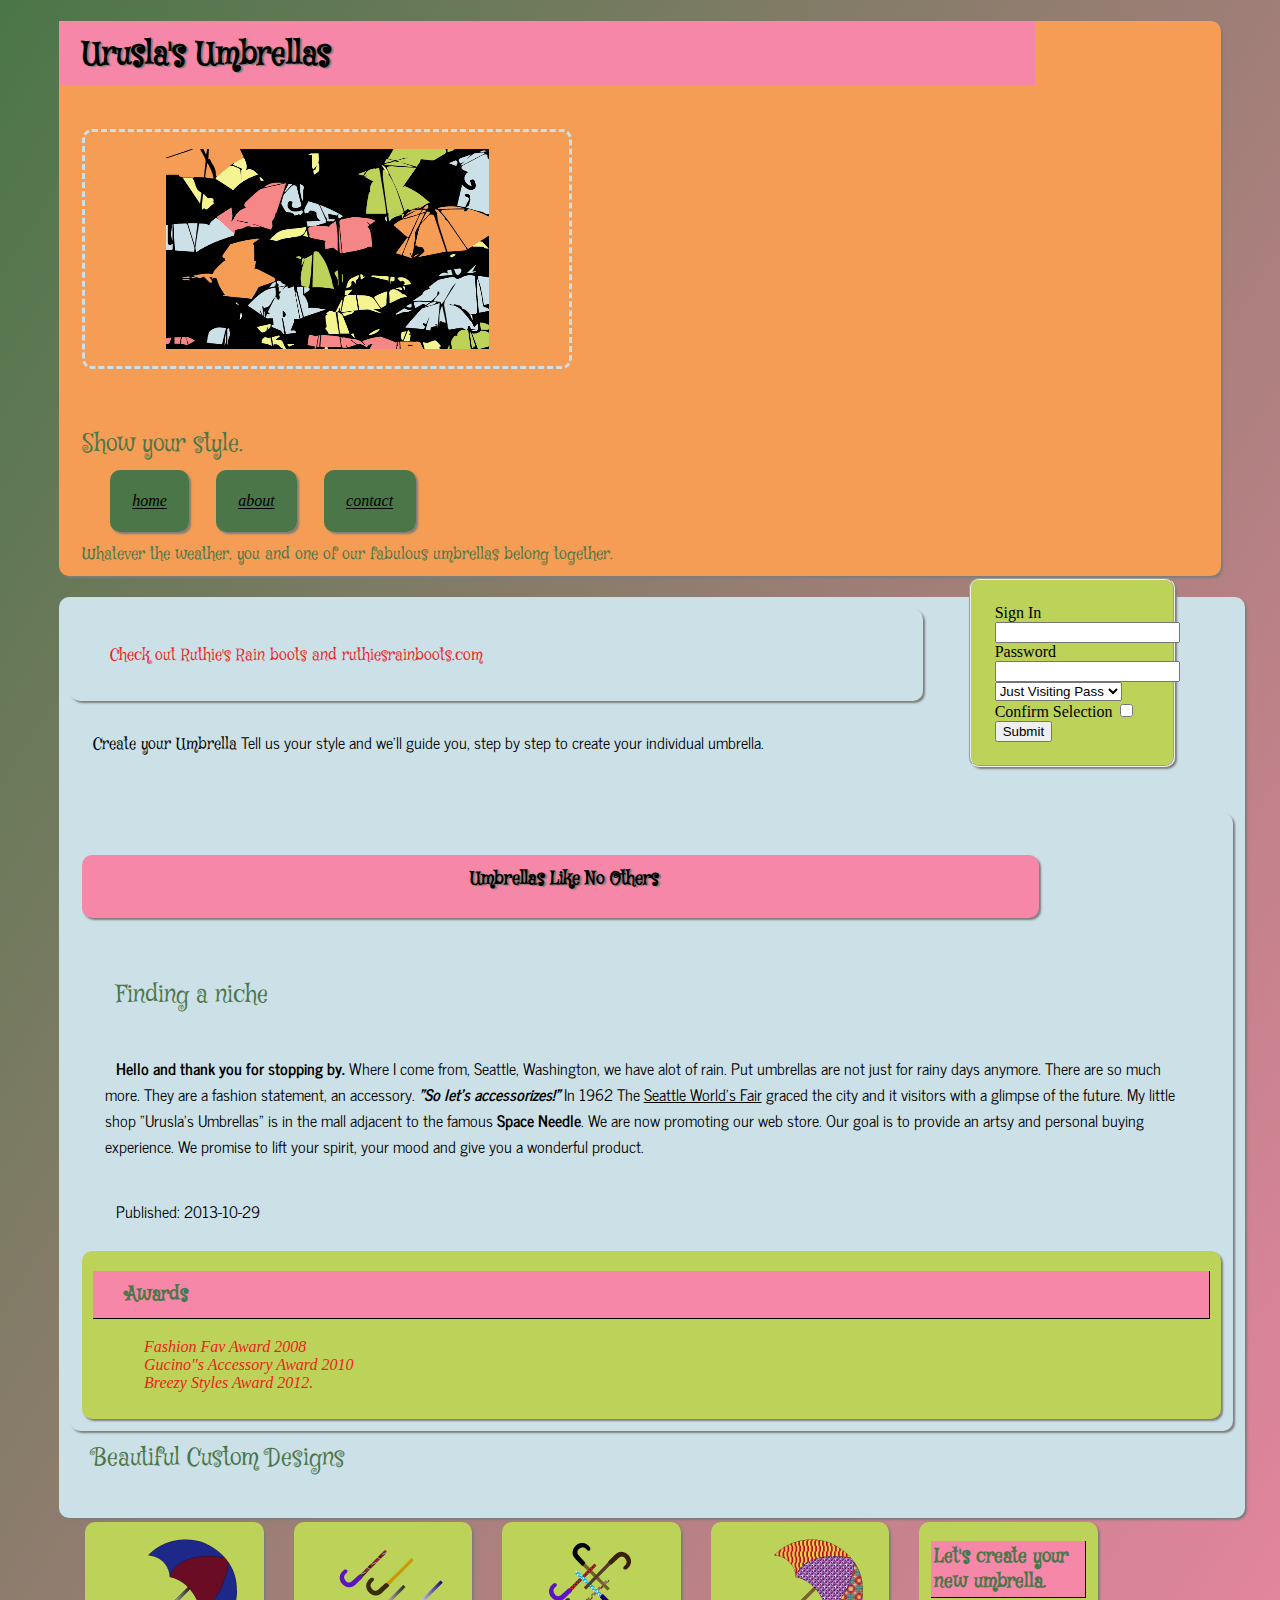
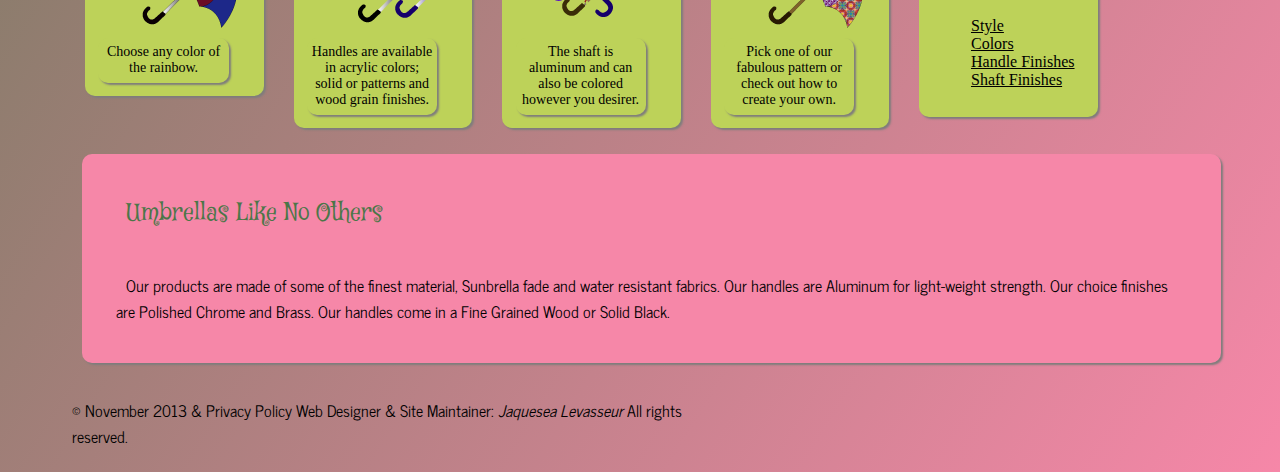
==== commit 592a39da: "Final Project" ====
--- a/index.html
+++ b/index.html
@@ -24,6 +24,30 @@
 						<li><a href="contact.html">contact</a></li>
 					</ul>
 			    </div>
+			    <form method="post" action="mailto:jaqueseascreations@gmail.com" enctype="text/plain">	
+			    	<fieldset>
+			    		<div>
+			    			<label for="sign_in">Sign In</label>
+			    			<input type="text" sign_in="sign_in"/>
+			    		</div>
+			    		<div>
+			    			<label for="password">Password</label>
+			    			<input type="text" password="password"/>
+			    		</div>
+			    		<div>
+			    			<select name="Already_a_Member" id="Already a Member">
+			    				<option>Just Visiting Pass</option>
+			    				<option>Log in Now</option>
+			    				<option>Register Now</option>
+			    			</select>
+			    		</div>
+			    		<div>
+			    			<label for="select">Confirm Selection</label>
+			    			<input type="checkbox"/>
+			    		</div>
+			    		<div>
+			    			<input type="submit"value="Submit"/>
+			    	</fieldset>
 			    
 				<h4>Whatever the weather, you and one of our fabulous umbrellas belong together.</h4>
 		</div><!--end of header-->
@@ -47,7 +71,7 @@
 			</article><!---end of article-->
 			
 			<aside>
-				<p>advertisement</p>
+				<p>Check out Ruthie's Rain boots and ruthiesrainboots.com</p>
 			</aside>
 		
 			
--- a/css/main.css
+++ b/css/main.css
@@ -39,34 +39,86 @@
  	box-shadow: 2px 2px 2px #7f7d7c;
 }
 
+fieldset{
+	background-color: #bdd259; /*--lime green--*/
+	border-radius: 10px;
+	width: 13.333333333333%;
+	float: right;
+	clear: left;
+	margin: 4%;
+	padding: 2%;
+	-mox-box-shadow: 2px 2px 2px #7f7d7c;
+ 	-webkit-box-shadow: 2px 2px 2px #7f7d7c;
+ 	box-shadow: 2px 2px 2px #7f7d7c;
+}
+
+input:focus{
+	background: #e6d99a;
+}
+
+aside{
+	background-color: #cce0e7;
+	color: #4b7648;
+	padding: 1% 2%;
+	overflow: hidden;
+	border-radius: 10px;
+	-mox-box-shadow: 2px 2px 2px #7f7d7c;
+ 	-webkit-box-shadow: 2px 2px 2px #7f7d7c;
+ 	box-shadow: 2px 2px 2px #7f7d7c;
+}
+
+aside p{
+	font-family: 'Mystery Quest', cursive;
+	color: #eb1f1e;
+}
+
+.ordering{
+	font-family: 'Mystery Quest', cursive;
+}
+
 #nav li{
-	background-color: #4b7648; /*--pink---*/
-	padding: 1%;
+	background-color: #4b7648; /*--hunter green---*/
+	padding: 2%;
+	margin: 1%;
 	display: inline;
 	border-radius: 10px;
 	-mox-box-shadow: 2px 2px 2px #7f7d7c;
  	-webkit-box-shadow: 2px 2px 2px #7f7d7c;
- 	box-shadow: 2px 2px 2px #7f7d7c;
- 				
+ 	box-shadow: 2px 2px 2px #7f7d7c;			
 }
 
 h1{
 	background-color: #f687a8;
-	font-family: 'Mystery Quest', cursive;
-	font-weight: bold;
+	width: 80%;
+	font-family: 'Mystery Quest', cursive;
+	font-weight: bold;
+	height: 40px; 
 	text-shadow: 2px 1px 1px #7f7d7c;
 	color: black;
 	padding: 1% 2%;
 }
 
-
-
-
-h2, h3, h4{
+h2{
 	font-family: 'Mystery Quest', cursive;
 	font-weight: normal;
 	color: #4b7648;
 	padding: 1% 2%;
+	overflow: hidden;
+}
+h3{
+	font-family: 'Mystery Quest', cursive;
+	font-weight: normal;
+	color: #4b7648;
+	padding: 1% 2%;
+	overflow: hidden;
+}
+
+h4{
+	font-family: 'Mystery Quest', cursive;
+	font-weight: normal;
+	color: #4b7648;
+	padding: 1% 2%;
+	overflow: hidden;
 }
 
 ul li{
@@ -77,9 +129,11 @@
 }
 
 .logo{
+	width: 41.666666666667%;
+	height: 234px;
 	border: Dashed 3px #cce0e7;
 	border-radius: 10px;
-	margin: 1%;
+	margin: 2%;
 	max-width: 100%;
 	
 }
@@ -162,6 +216,7 @@
 	float: left;
 	clear: right;
 	}
+
 	
 table{
 	font-family: 'News Cycle', sans-serif;
@@ -169,7 +224,7 @@
 }
 
 td.head1 {
-	background-color: #f687a8; /*--pink--*/
+	background-color: #f59d55;  /*--orange---*/
 	font-family: 'Mystery Quest', cursive;
 	margin-top: 8px;
 	padding: 3px;
@@ -179,7 +234,7 @@
 }
 
 td.head2 {
-	background-color: #f687a8; /*--pink--*/
+	background-color: #f59d55;  /*--orange---*/
 	font-family: 'Mystery Quest', cursive;
 	margin-top: 8px;
 	padding: 3px;
@@ -189,7 +244,7 @@
 }
 	
 td.head3 {
-	background-color: #f687a8; /*--pink--*/
+	background-color: #f59d55;  /*--orange---*/
 	font-family: 'Mystery Quest', cursive;
 	margin-top: 8px;
 	padding: 3px;
@@ -199,7 +254,7 @@
 }
 
 td.head4 {
-	background-color: #f687a8; /*--pink--*/
+	background-color: #f59d55;  /*--orange---*/
 	font-family: 'Mystery Quest', cursive;
 	margin-top: 8px;
 	padding: 3px;
@@ -208,16 +263,20 @@
 	font-weight: bold;
 }
 
+td{
+	font-family: 'News Cycle', sans-serif;
+	
+}
+
 td.input{
-	width: 120;
+	width: 120px;
 	text-align: right;
 	vertical-align: baseline;
 }
 
-input,textarea{
-	margin-top: 8px;
-}
-
+input textarea{
+	margin-top: 8px;
+}
 
 section{
 	background-color: #bdd259; /*--lime green--*/
@@ -226,14 +285,21 @@
  	-webkit-box-shadow: 2px 2px 2px #7f7d7c;
  	box-shadow: 2px 2px 2px #7f7d7c;
  	padding: 1%;
-	
-}
+}
+
+section h3{
+	padding: 1% 2%;
+	
+}
+
 
 #article_title{
 	background-color: #f687a8; /*--pink--*/
 	text-align: center;
 	font-family:
 	padding: 1%;
+	margin: 2%; 
+	
 	display: inline;
 	border-radius: 10px;
 	-mox-box-shadow: 2px 2px 2px #7f7d7c;
@@ -319,6 +385,49 @@
 	-moz-colum-gap: 0.3857142857148%;	
 }
 
+#section table{
+	margin-top: 8px;
+	padding: 3px;
+	border-right: 1px solid black;
+	border-bottom: 1px solid black;
+	font-weight: bold;
+}
+	
+
+table, h3{
+	background-color: #f687a8; /*--pink--*/
+	font-family: 'Mystery Quest', cursive;
+	margin-top: 8px;
+	padding: 3px;
+	border-right: 1px solid black;
+	border-bottom: 1px solid black;
+	font-weight: bold;
+}
+
+caption{
+	text-align: center;
+}
+
+.odd th, .odd td{
+	background-color: #bdd259;
+}
+	
+td{
+	background-color: #f687a8; /*--pink--*/
+	font-family: 'News Cycle', sans-serif;
+}
+
+th{
+	text-align: center;
+	background-color: #cce0e7; 
+	
+}
+
+input:focus{
+	background: #e6d99a;
+}
+
+
 #footer{
 	float: left;
 	clear: both;
